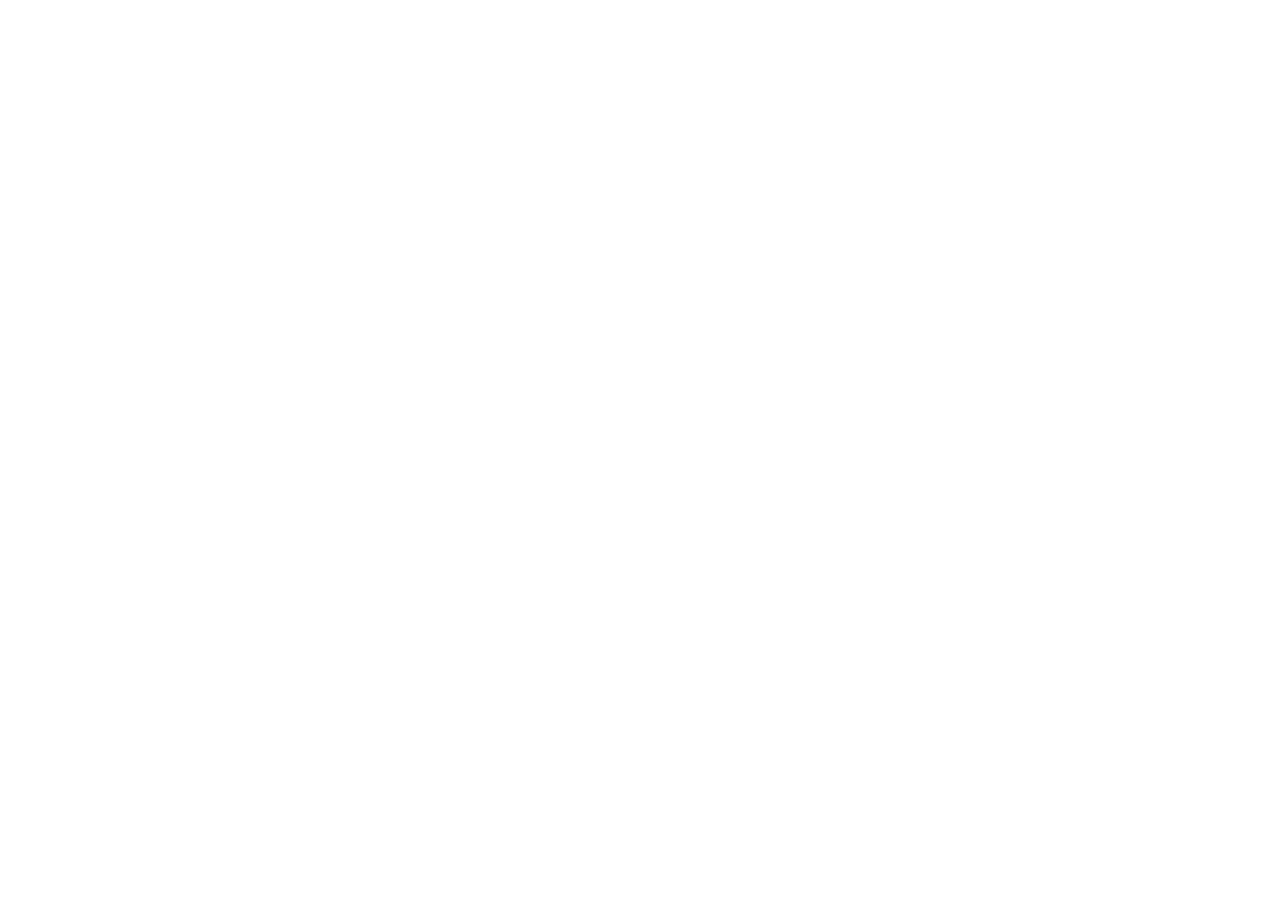
==== index.html @ ceb4e2b9 "Add files via upload" ====
<!DOCTYPE html>
<html lang="en">
<head>
    <meta charset="UTF-8">
    <meta http-equiv="X-UA-Compatible" content="IE=edge">
    <meta name="viewport" content="width=device-width, initial-scale=1.0">
    <title>A simple calculator</title>
    <link rel="stylesheet" href="./css/style.css" />
    <link rel="stylesheet" href="https://cdnjs.cloudflare.com/ajax/libs/font-awesome/4.7.0/css/font-awesome.min.css" integrity="sha512-SfTiTlX6kk+qitfevl/7LibUOeJWlt9rbyDn92a1DqWOw9vWG2MFoays0sgObmWazO5BQPiFucnnEAjpAB+/Sw==" crossorigin="anonymous" referrerpolicy="no-referrer" />

</head>
<body onload="bodyload()">
    <div id="loader"></div>

    <div style="display:none;" id="myDiv" class="animate-bottom">
    <div id="message">
    </div>

    <div class="calculator" id="calculator">
        <div class="display-field" id="field">
            <div class="top-field">
                <p id="top">
                    0
                </p>
            </div>
            <div class="main-field">
                <p id="main">
                    
                </p>
            </div>
        </div>
        <div class="no-body">
            <div class="operate-btns">
                <button type="submit" class="operators-btn" value="+" onclick="insert('+')" data-operate>+</button>
                <button type="submit" class="operators-btn" value="-" onclick="insert('-')" data-operate>-</button>
                <button type="submit" class="operators-btn" value="÷" onclick="insert('/')" data-operate>÷</button>
                <button type="submit" class="operators-btn" value="×" onclick="insert('*')" data-operate>×</button>
            </div>
            <div class="btns">
                <button type="submit" class="no-btns" value="1" onclick = "insert(1)" data-btns>1</button>
                <button type="submit" class="no-btns" value="2" onclick = "insert(2)" data-btns>2</button>
                <button type="submit" class="no-btns" value="3" onclick = "insert(3)" data-btns>3</button>
                <button type="submit" class="no-btns" value="4" onclick = "insert(4)" data-btns>4</button>
                <button type="submit" class="no-btns" value="5" onclick = "insert(5)" data-btns>5</button>
                <button type="submit" class="no-btns" value="6" onclick = "insert(6)" data-btns>6</button>
                <button type="submit" class="no-btns" value="7" onclick = "insert(7)" data-btns>7</button>
                <button type="submit" class="no-btns" value="8" onclick = "insert(8)" data-btns>8</button>
                <button type="submit" class="no-btns" value="9" onclick = "insert(9)" data-btns>9</button>
                <button type="submit" class="no-btns" onclick="insert('.')" value="." data-btns>.</button>
                <button type="submit" class="no-btns" value="0" onclick = "insert(0)"data-btns>0</button>
                <button type="submit" class="no-btns" onclick="backspace()" data-clear>⌫</button>
            </div>
            <div class="evaluate-btns">
                <button type="submit" class="evaluate" onclick="main.innerHTML = '';console.log('The input field has been cleared')" data-clear>AC</button>
                <button type="submit" class="evaluate" onclick="equal()" data-evaluate>=</button>
            </div>

        </div>
    </div>
    <footer>
        <h3>Copyright &copy; 2023<a href="https://github.com/blaizinginfernodragon123"><i class="fa fa-github"></i> BlaizingInfernoDragon123</a></h3>
    </footer>
    </div>
    <script src="./js/script.js"></script>
</body>
</html>
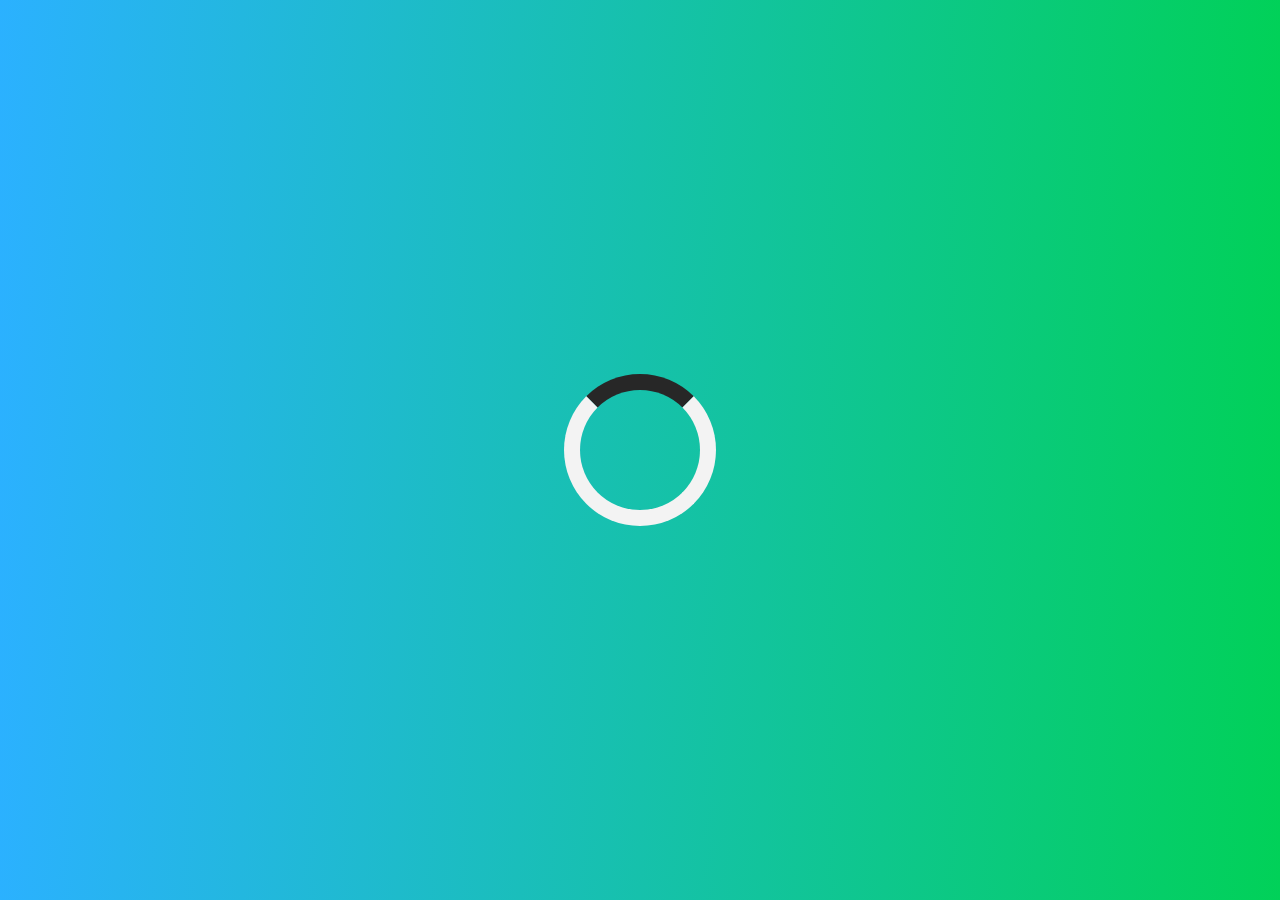
==== commit 2ee91aa2: "Update index.html" ====
--- a/index.html
+++ b/index.html
@@ -1,13 +1,14 @@
 <!DOCTYPE html>
 <html lang="en">
 <head>
+  <meta name="theme-color" content="#000000">
     <meta charset="UTF-8">
     <meta http-equiv="X-UA-Compatible" content="IE=edge">
     <meta name="viewport" content="width=device-width, initial-scale=1.0">
     <title>A simple calculator</title>
     <link rel="stylesheet" href="./css/style.css" />
     <link rel="stylesheet" href="https://cdnjs.cloudflare.com/ajax/libs/font-awesome/4.7.0/css/font-awesome.min.css" integrity="sha512-SfTiTlX6kk+qitfevl/7LibUOeJWlt9rbyDn92a1DqWOw9vWG2MFoays0sgObmWazO5BQPiFucnnEAjpAB+/Sw==" crossorigin="anonymous" referrerpolicy="no-referrer" />
-
+    <script src="https://www.google.com/recaptcha/api.js" async defer></script> 
 </head>
 <body onload="bodyload()">
     <div id="loader"></div>
@@ -63,4 +64,4 @@
     </div>
     <script src="./js/script.js"></script>
 </body>
-</html>+</html>
--- a/css/style.css
+++ b/css/style.css
@@ -0,0 +1,209 @@
+::selection{
+    color: #fff;
+    background-color: rgb(20, 173, 97);
+}
+html{
+    scroll-behavior: smooth;
+}
+body{
+    font-family: Verdana, Arial;
+    text-align: center;
+    margin: 0;
+    margin-left: 24rem;
+    margin-top: 2.5rem;
+    transition: 250ms ease-in-out;
+    background: linear-gradient(1000deg,rgb(1, 209, 88),50%,rgb(43, 177, 255))
+}
+.calculator{
+    padding: 0px 40px;
+    width: 460px;
+    border-radius: 8px;
+    overflow: hidden;
+    height: 540px;
+    background-color: #fff;
+    box-shadow: 0 12px 16px 0 rgba(0,0,0,0.24),0 17px 50px 0 rgba(0,0,0,0.19);
+}
+.display-field{
+    border: 1px solid #dedede;
+    border-radius: 8px;
+    overflow: hidden;
+    width: 550px;
+    height: 130px;
+    margin-left: -2.8rem;
+    background-color: rgb(29, 28, 28);
+    color: #fff;
+    margin-top: -.9rem;
+    padding: 10px 10px;
+}
+.btns,.evaluate-btns,.operate-btns{
+    margin: .5rem;
+}
+.no-btns{
+    padding: 17.5px 60px;
+    background-color: transparent;
+    border: 1px solid #000;
+    margin: .1rem;
+    border-radius: 8px;
+    color: #000;
+    font-size: 20px;
+    cursor: pointer;
+    transition: 250ms ease-in-out;
+}
+.operators-btn{
+    padding: 14px 40px;
+    width: 100px;
+    background-color: transparent;
+    border: 1px solid rgb(29, 28, 28);
+    font-size: 25px;
+    border-radius: 8px;
+    color: rgb(29, 28, 28);
+    cursor: pointer;
+    transition: 250ms ease-in-out;
+}
+.evaluate{
+    padding: 10px 50px;
+    font-size: 20px;
+    border: 1px solid rgb(29, 28, 28);
+    border-radius: 8px;
+    background-color: transparent;
+    color: rgb(29, 28, 28);
+    cursor: pointer;
+    transition: 250ms ease-in-out;
+}
+.no-btns:hover{
+    background-color: rgb(29, 28, 28);
+    color: #fff;
+    transition: 250ms ease-in-out;
+}
+.evaluate:hover{
+    background-color: rgb(29, 28, 28);
+    color: #fff;
+    transition: 250ms ease-in-out;
+}
+.operators-btn:hover{
+    background-color: rgb(29, 28, 28);
+    color: #fff;
+    transition: 250ms ease-in-out;
+}
+.top-field{
+    font-size: 15px;
+    float: right;
+    margin-right: 2rem;
+}
+.main-field{
+    font-size: 27px;
+    text-align: right;
+    margin-top: 4rem;
+    margin-right: 1.8rem;
+}
+#message{
+    color: red;
+    position: relative;
+    right: 260px;
+    margin-bottom: .2rem;
+}
+footer{
+    margin-top: 1rem;
+    margin-right: 25rem;
+    color: #fff;
+    border: 1px solid #000;
+    padding: 10px 35px;
+    margin-bottom: 1rem;
+    border-radius: 6px;
+    width: 470px;
+    background-color: #000;
+    box-shadow: 0 12px 16px 0 rgba(0,0,0,0.24),0 17px 50px 0 rgba(0,0,0,0.19);
+
+}
+footer a{
+    text-decoration: none;
+    color: rgb(8, 218, 218);
+}
+footer a:hover{
+    color: rgb(0, 153, 255);
+}
+#loader {
+    position: absolute;
+    left: 50%;
+    top: 50%;
+    z-index: 1;
+    width: 120px;
+    height: 120px;
+    margin: -76px 0 0 -76px;
+    border: 16px solid #f3f3f3;
+    border-radius: 60%;
+    border-top: 16px solid #272727;
+    -webkit-animation: spin 4s linear infinite;
+    animation: spin 0.7s linear infinite;
+  }
+  
+  @-webkit-keyframes spin {
+    0% { -webkit-transform: rotate(0deg); }
+    100% { -webkit-transform: rotate(360deg); }
+  }
+  
+  @keyframes spin {
+    0% { transform: rotate(0deg); }
+    100% { transform: rotate(360deg); }
+  }
+  
+  /* Add animation to "page content" */
+  .animate-bottom {
+    position: relative;
+    -webkit-animation-name: animatebottom;
+    -webkit-animation-duration: 1.5s;
+    animation-name: animatebottom;
+    animation-duration: 1.5s
+  }
+  
+  @-webkit-keyframes animatebottom {
+    from { bottom:-100px; opacity:0 } 
+    to { bottom:0px; opacity:1 }
+  }
+  
+  @keyframes animatebottom { 
+    from{ bottom:-100px; opacity:0 } 
+    to{ bottom:0; opacity:1 }
+  }
+  
+  #myDiv {
+    display: none;
+    text-align: none;
+  }
+@media screen and (max-width: 500px){
+    body{
+    
+    margin-left: .3rem;
+    margin-right: .3rem;
+    }
+    .calculator{
+        width: 290px;
+        height: 500px;
+    }
+    .display-field{
+        width: 380px;
+    }
+    .operators-btn{
+        font-size: 19px;
+        padding: 10px 24px;
+        margin: .1rem;
+        width: auto;
+        font-size: 18px;
+    }
+    .no-btns{
+        font-size: 18px;
+        padding: 13px 35px;
+    }
+    .evaluate{
+        font-size: 19px;
+    }
+    #message{
+        position: relative;
+        right: 80px;
+        left: 10px;
+    }
+    footer{
+        width: 320px;
+        padding: 2px 20px;
+    }
+}
